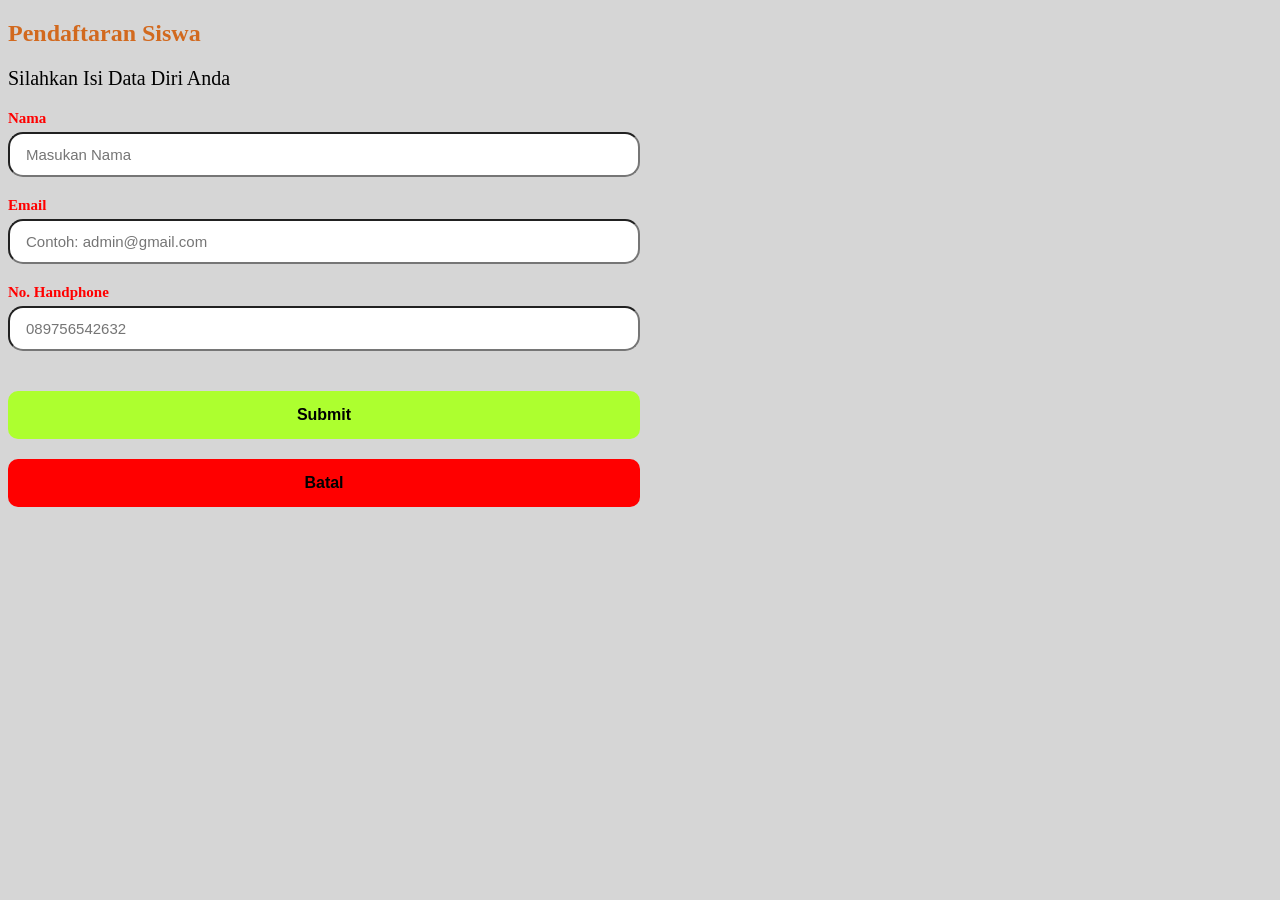
==== 2.html @ 0cc0a791 "first commit" ====
<!DOCTYPE html>
<html lang="en">
<head>
  <meta charset="UTF-8">
  <meta name="viewport" content="width=device-width, initial-scale=1.0">
  <title>Form Peserta</title>

  <!-- 
  css : 3 (internal, exernal, inline) -->

  <style>
    body {
      font-family: 'Times New Roman', Times, serif;
      background-color: #3333;
    }

    h2 {
      font-family: 'Times New Roman', Times, serif;
      color: chocolate;
    }

    p {
      font-family: 'Times New Roman', Times, serif;
      color: black;
      font-size: 20px;
    }

    .form-group {
      
      color: red;
      margin-bottom: 20px;
    }

    label {
      display: block;
      margin-bottom: 5px;
      font-weight: 600;
      font-size: 15px;
    }

    input{
      width: 50%;
      font-size: 15px;
      padding: 12px 16px;
      border-radius: 15px;
      outline: none;
      box-sizing: border-box;
      transition: border-color 0.3s;
    }

    input:focus {
      border-color: aqua;
    }

    .btn-submit, .btn-reset{
      width: 50%;
      padding: 15px;
      margin-top: 20px;
      border: none;
      border-radius: 10px;
      font-size: 16px;
      font-weight: bold;
      cursor: pointer;
      transition: background 0.3s;
    }

    .btn-submit{
      background-color: greenyellow;
      color: black;
    }

    .btn-submit:hover {
      background-color: green;
    }

    .btn-reset{
      background-color: red;
      color: black;

    }

    .btn-reset:hover {
      background-color: maroon;
    }
  </style>
</head>

<body>
  <h2>Pendaftaran Siswa</h2>
  <p>Silahkan Isi Data Diri Anda</p>

  <form method="post" action="3.html">
    <div class="form-group">
      <label for="nama">Nama</label>
      <input type="text" placeholder="Masukan Nama" required>
    </div>
    <div class="form-group">
      <label for="email">Email</label>
      <input type="email" placeholder="Contoh: admin@gmail.com" required>
    </div>
    <div class="form-group">
      <label for="notlp">No. Handphone</label>
      <input type="number" placeholder="089756542632" required>
    </div>
    <div class="form-group">
      <!-- <button type="submit" class="btn-submit">Simpan</button> -->
      <input type="submit" class="btn-submit" value="Submit">
      <input type="reset" class="btn-reset" value="Batal">
    </div>

  </form>
</body>
</html>
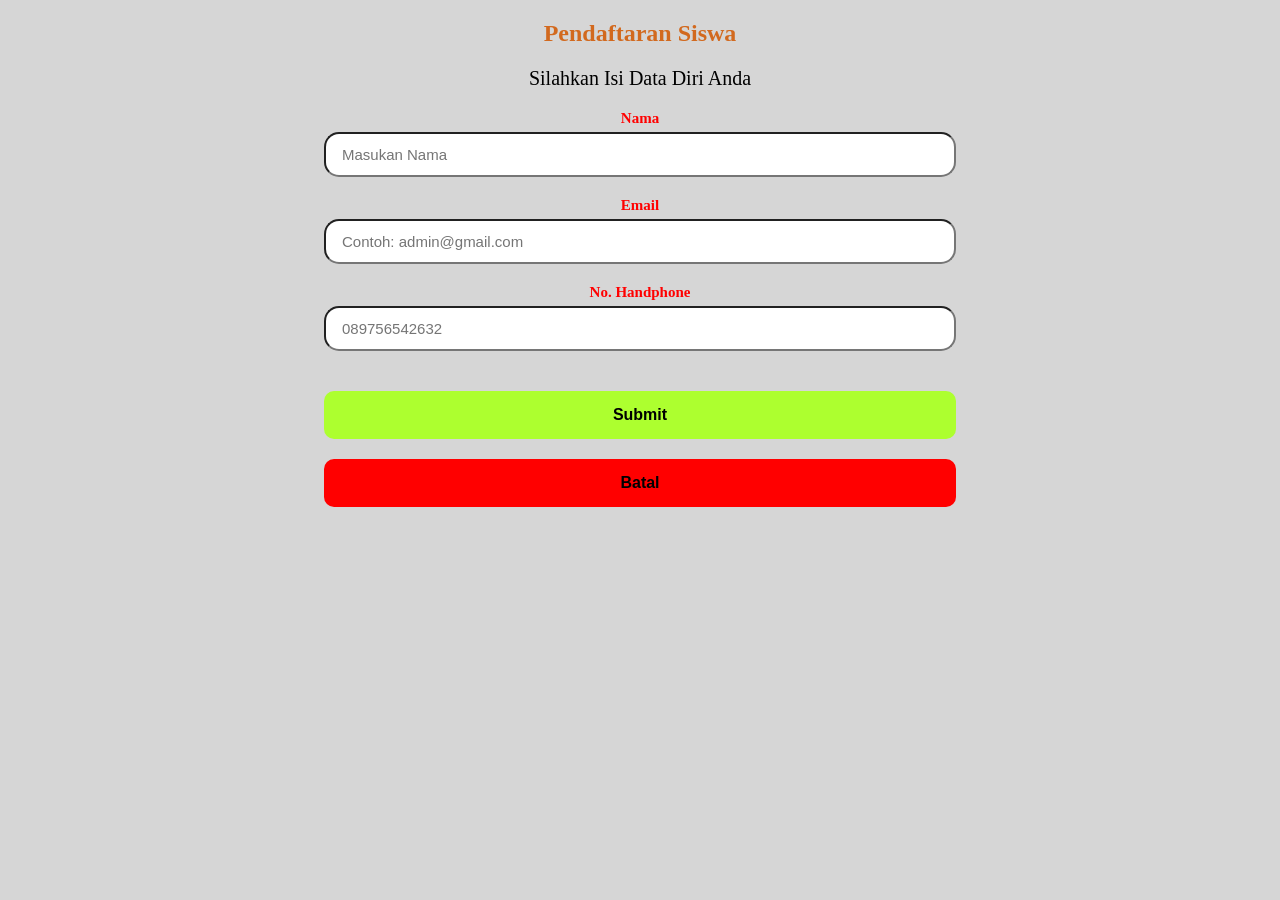
==== commit 9a0f166f: "Yoga gantenk" ====
--- a/2.html
+++ b/2.html
@@ -1,5 +1,6 @@
 <!DOCTYPE html>
 <html lang="en">
+
 <head>
   <meta charset="UTF-8">
   <meta name="viewport" content="width=device-width, initial-scale=1.0">
@@ -12,11 +13,13 @@
     body {
       font-family: 'Times New Roman', Times, serif;
       background-color: #3333;
+      text-align: center;
     }
 
     h2 {
       font-family: 'Times New Roman', Times, serif;
       color: chocolate;
+      text-align: center;
     }
 
     p {
@@ -26,7 +29,7 @@
     }
 
     .form-group {
-      
+
       color: red;
       margin-bottom: 20px;
     }
@@ -38,7 +41,7 @@
       font-size: 15px;
     }
 
-    input{
+    input {
       width: 50%;
       font-size: 15px;
       padding: 12px 16px;
@@ -52,7 +55,8 @@
       border-color: aqua;
     }
 
-    .btn-submit, .btn-reset{
+    .btn-submit,
+    .btn-reset {
       width: 50%;
       padding: 15px;
       margin-top: 20px;
@@ -64,7 +68,7 @@
       transition: background 0.3s;
     }
 
-    .btn-submit{
+    .btn-submit {
       background-color: greenyellow;
       color: black;
     }
@@ -73,7 +77,7 @@
       background-color: green;
     }
 
-    .btn-reset{
+    .btn-reset {
       background-color: red;
       color: black;
 
@@ -89,7 +93,7 @@
   <h2>Pendaftaran Siswa</h2>
   <p>Silahkan Isi Data Diri Anda</p>
 
-  <form method="post" action="3.html">
+  <form method="post" action="3.html" enctype="multipart/form-data">
     <div class="form-group">
       <label for="nama">Nama</label>
       <input type="text" placeholder="Masukan Nama" required>
@@ -110,4 +114,5 @@
 
   </form>
 </body>
+
 </html>
